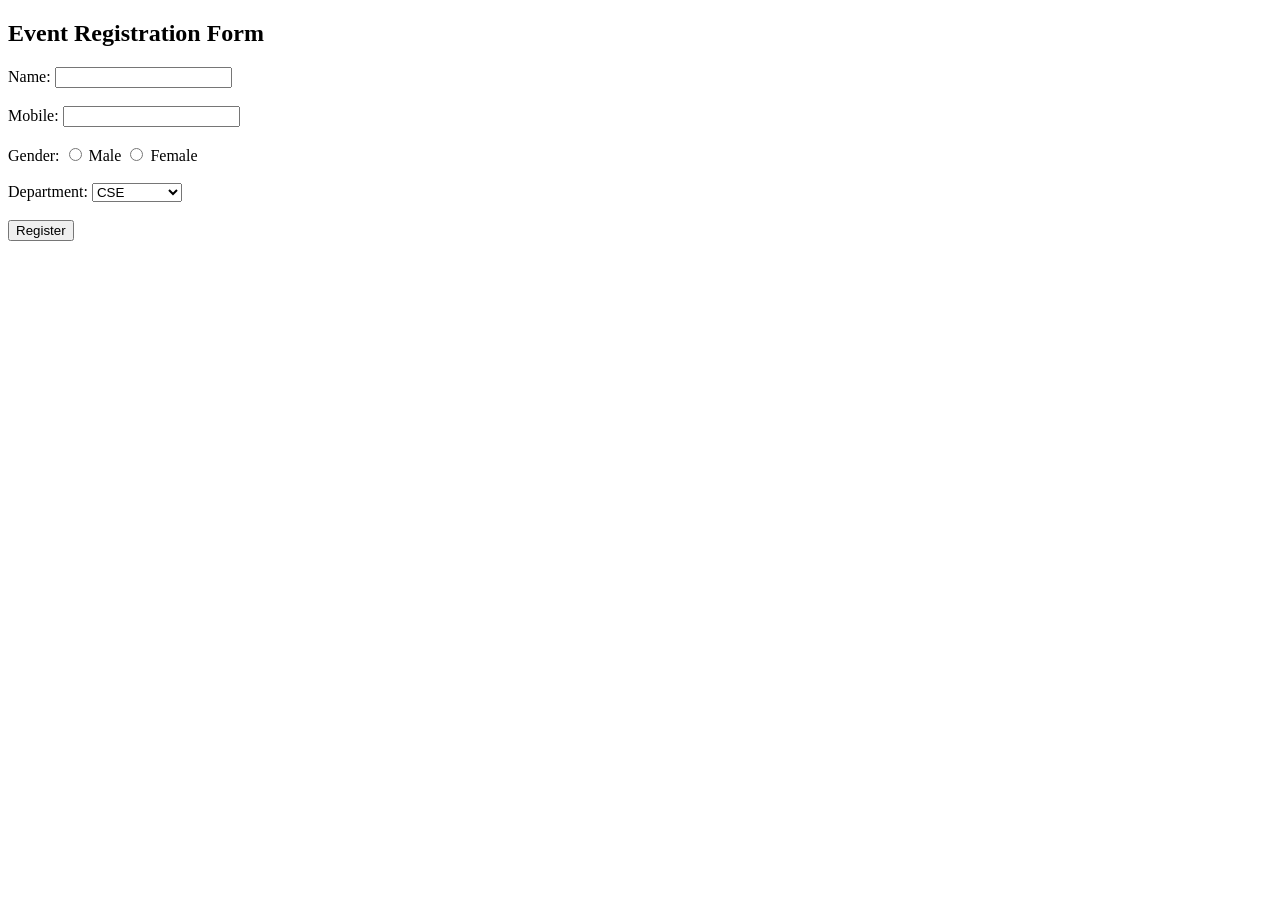
==== registration.html @ c3361e11 "uploading file" ====
<!DOCTYPE html>
<html>
<head>
    <title>Event Registration Form</title>
</head>
<body>

<h2>Event Registration Form</h2>

<form action="success.html" method="GET">

    Name:
    <input type="text" name="username" required>
    <br><br>

    Mobile:
    <input type="text" name="mobile" required>
    <br><br>

    Gender:
    <input type="radio" name="gender" value="Male" required> Male
    <input type="radio" name="gender" value="Female"> Female
    <br><br>

    Department:
    <select name="department" required>
        <option value="CSE">CSE</option>
        <option value="ECE">ECE</option>
        <option value="EEE">EEE</option>
        <option value="Mechanical">Mechanical</option>
        <option value="Civil">Civil</option>
    </select>
    <br><br>

    <input type="submit" value="Register">

</form>

</body>
</html>
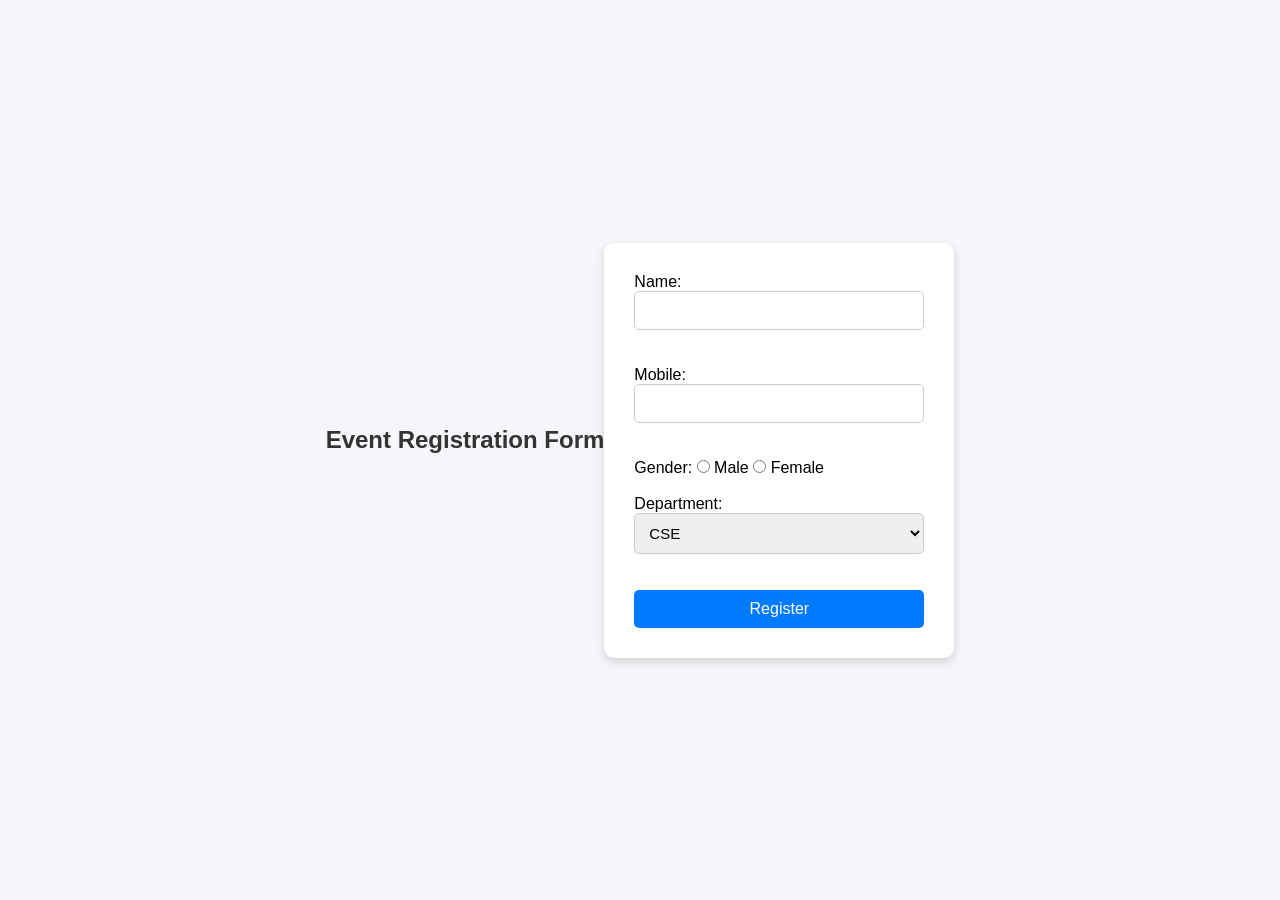
==== commit 7a365a05: "Update registration.html" ====
--- a/registration.html
+++ b/registration.html
@@ -1,6 +1,7 @@
 <!DOCTYPE html>
 <html>
 <head>
+    <link rel="stylesheet" href="style.css">
     <title>Event Registration Form</title>
 </head>
 <body>
@@ -37,4 +38,4 @@
 </form>
 
 </body>
-</html>+</html>
--- a/style.css
+++ b/style.css
@@ -0,0 +1,69 @@
+/* style.css */
+
+* {
+    margin: 0;
+    padding: 0;
+    box-sizing: border-box;
+    font-family: Arial, Helvetica, sans-serif;
+}
+
+body {
+    background-color: #f4f6f9;
+    display: flex;
+    justify-content: center;
+    align-items: center;
+    height: 100vh;
+}
+
+form {
+    background-color: white;
+    padding: 30px;
+    border-radius: 10px;
+    width: 350px;
+    box-shadow: 0 4px 10px rgba(0, 0, 0, 0.15);
+}
+
+h2 {
+    text-align: center;
+    margin-bottom: 20px;
+    color: #333;
+}
+
+label {
+    display: block;
+    margin-bottom: 6px;
+    font-weight: bold;
+}
+
+input[type="text"],
+select {
+    width: 100%;
+    padding: 10px;
+    margin-bottom: 18px;
+    border: 1px solid #ccc;
+    border-radius: 5px;
+    font-size: 15px;
+}
+
+.gender {
+    margin-bottom: 18px;
+}
+
+.gender input {
+    margin-right: 5px;
+}
+
+input[type="submit"] {
+    width: 100%;
+    padding: 10px;
+    background-color: #007BFF;
+    color: white;
+    border: none;
+    border-radius: 5px;
+    font-size: 16px;
+    cursor: pointer;
+}
+
+input[type="submit"]:hover {
+    background-color: #0056b3;
+}
